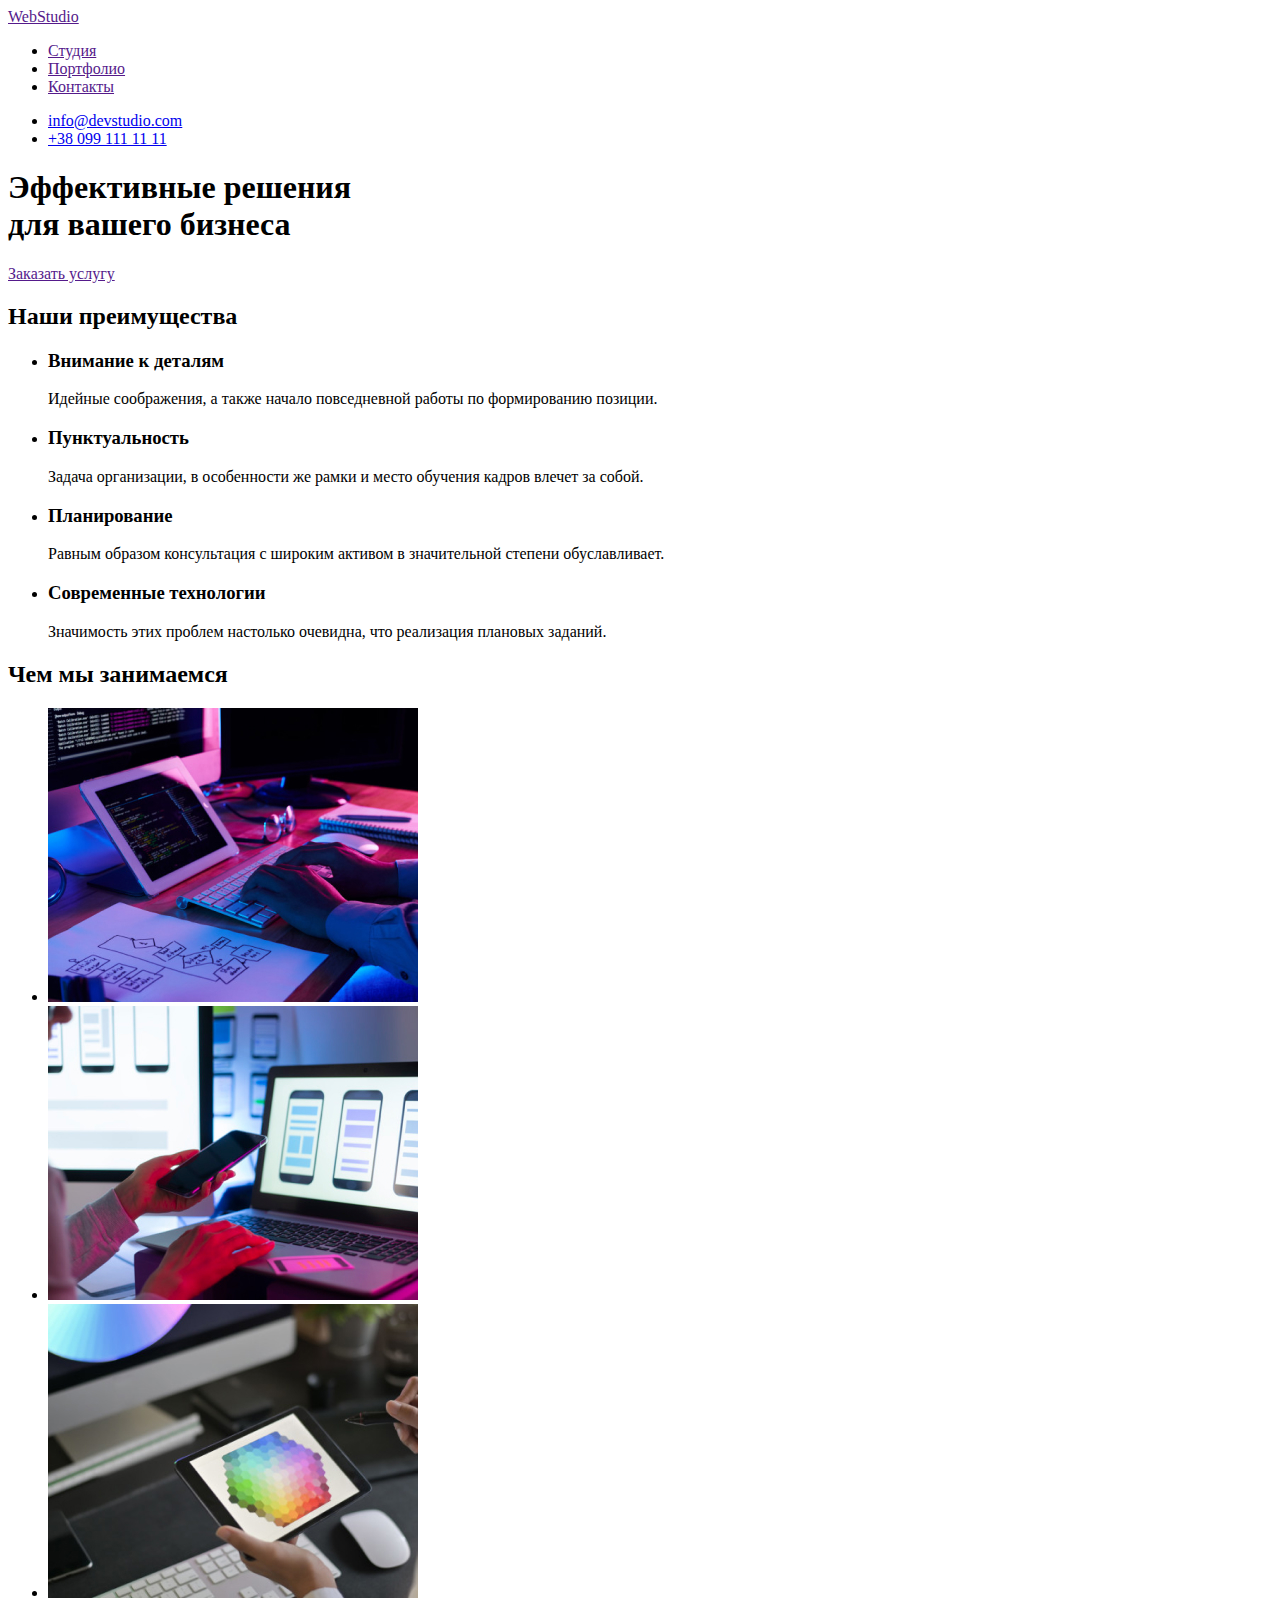
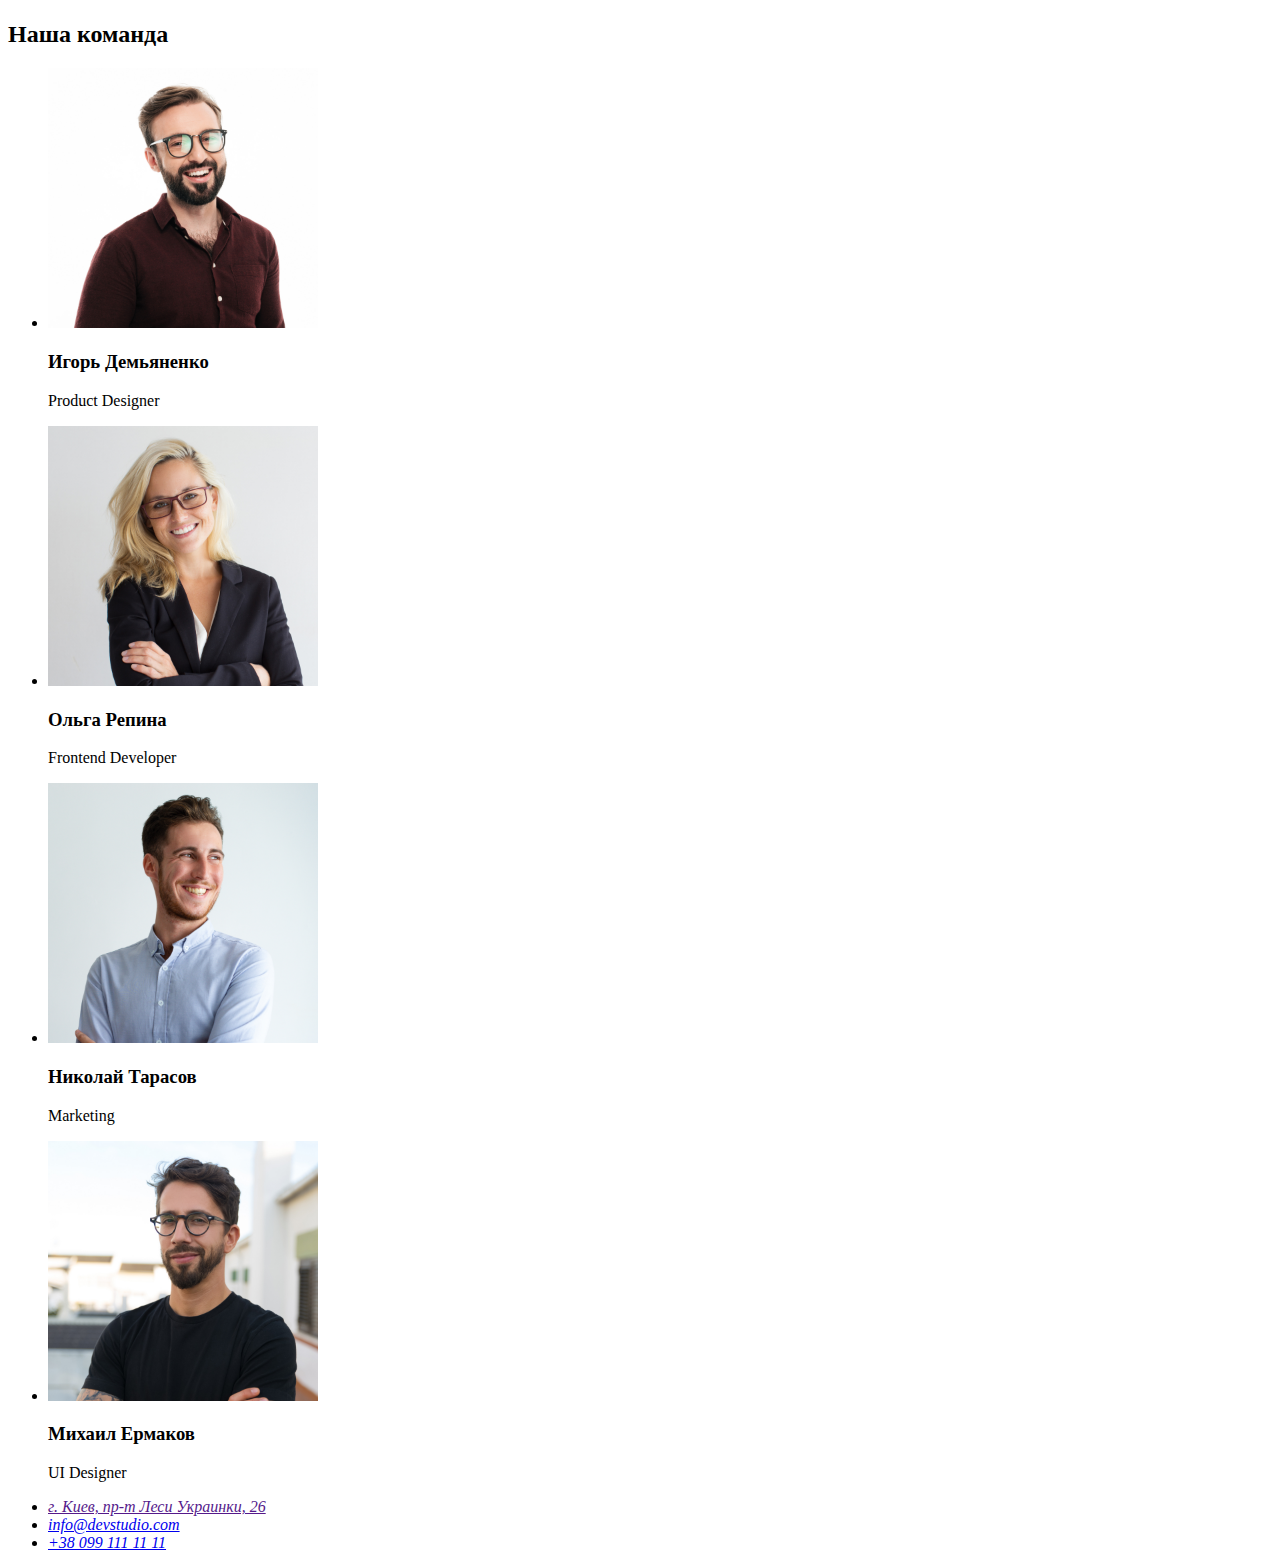
==== index.html @ 5d3529b0 "add new files" ====
<!DOCTYPE html>
<html lang="ru">
<head>
    <meta charset="UTF-8">
    <meta name="viewport" content="width=device-width, initial-scale=1.0">
    <title>home work 1</title>
</head>
<body>
    <header>
        <nav>
            <a href="">WebStudio</a>
        
            <ul>
                <li>
                    <a href="">Студия</a>
                </li>
                <li>
                    <a href="">Портфолио</a>
                </li>
                <li>
                    <a href="">Контакты</a>
                </li>
            </ul>
            <ul>
                 <li>
                    <a href="mailto:info@devstudio.com">info@devstudio.com</a>
                 </li>
                 <li>
                    <a href="tel:+380991111111">+38 099 111 11 11</a>
                 </li>
            </ul>
        </nav>
    </header>
    <main>
        <section>
            <h1>Эффективные решения <br>
                для вашего бизнеса</h1>
                <a href="">Заказать услугу</a>
        </section>
        <section>
            <h2>Наши преимущества</h2>
            <ul>
                <li>
                    <h3>Внимание к деталям</h3>
                    <p>
                        Идейные соображения, а также начало повседневной работы по формированию позиции.
                    </p>
                </li>
                <li>
                    <h3>Пунктуальность</h3>
                    <p>
                        Задача организации, в особенности же рамки и место обучения кадров влечет за собой.
                    </p>
                </li>
                <li>
                    <h3>Планирование</h3>
                    <p>
                        Равным образом консультация с широким активом в значительной степени обуславливает.
                    </p>
                </li>
                <li>
                    <h3>Современные технологии</h3>
                    <p>
                        Значимость этих проблем настолько очевидна, что реализация плановых заданий.
                    </p>
                </li>
            </ul>
        </section>
        <section>
            <h2>Чем мы занимаемся</h2>
            <ul>
                <li>
                    <img src="./images/img.jpg" width="370" alt="пример работы 1">
                </li>
                <li>
                    <img src="./images/img-(1).jpg" width="370" alt="пример работы 2">
                </li>
                <li>
                    <img src="./images/img-(2).jpg" width="370" alt="пример работы 3">
                </li>
            </ul>
        </section>
        <section>
            <h2>Наша команда</h2>
            <ul>
                <li>
                    <img src="./images/personal-photo-1.jpg" width="270" alt="фото продукт дизайнера">
                    <h3>Игорь Демьяненко</h3>
                    <p>Product Designer</p>
                </li>
                <li>
                    <img src="./images/personal-photo-2.jpg" width="270" alt="фото фронтэнд разработчика">
                    <h3>Ольга Репина</h3>
                    <p>Frontend Developer</p>
                </li>
                <li>
                    <img src="./images/personal-photo-3.jpg" width="270" alt="фото маркетолога">
                    <h3>Николай Тарасов</h3>
                    <p>Marketing</p>
                </li>
                <li>
                    <img src="./images/personal-photo-4.jpg" width="270" alt="фото дизайнера">
                    <h3>Михаил Ермаков</h3>
                    <p>UI Designer</p>
                </li>
            </ul>
        </section>
    </main>
    <footer>
        <a href="WebStudio"></a>
        <address>
            <ul>
                <li>
                    <a href="">г. Киев, пр-т Леси Украинки, 26</a>
                </li>
                <li>
                    <a href="mailto:info@devstudio.com">info@devstudio.com</a>
                </li>
                <li>
                    <a href="tel:+380991111111">+38 099 111 11 11</a>
                </li>
            </ul>
        </address>
    </footer>
</body>
</html>
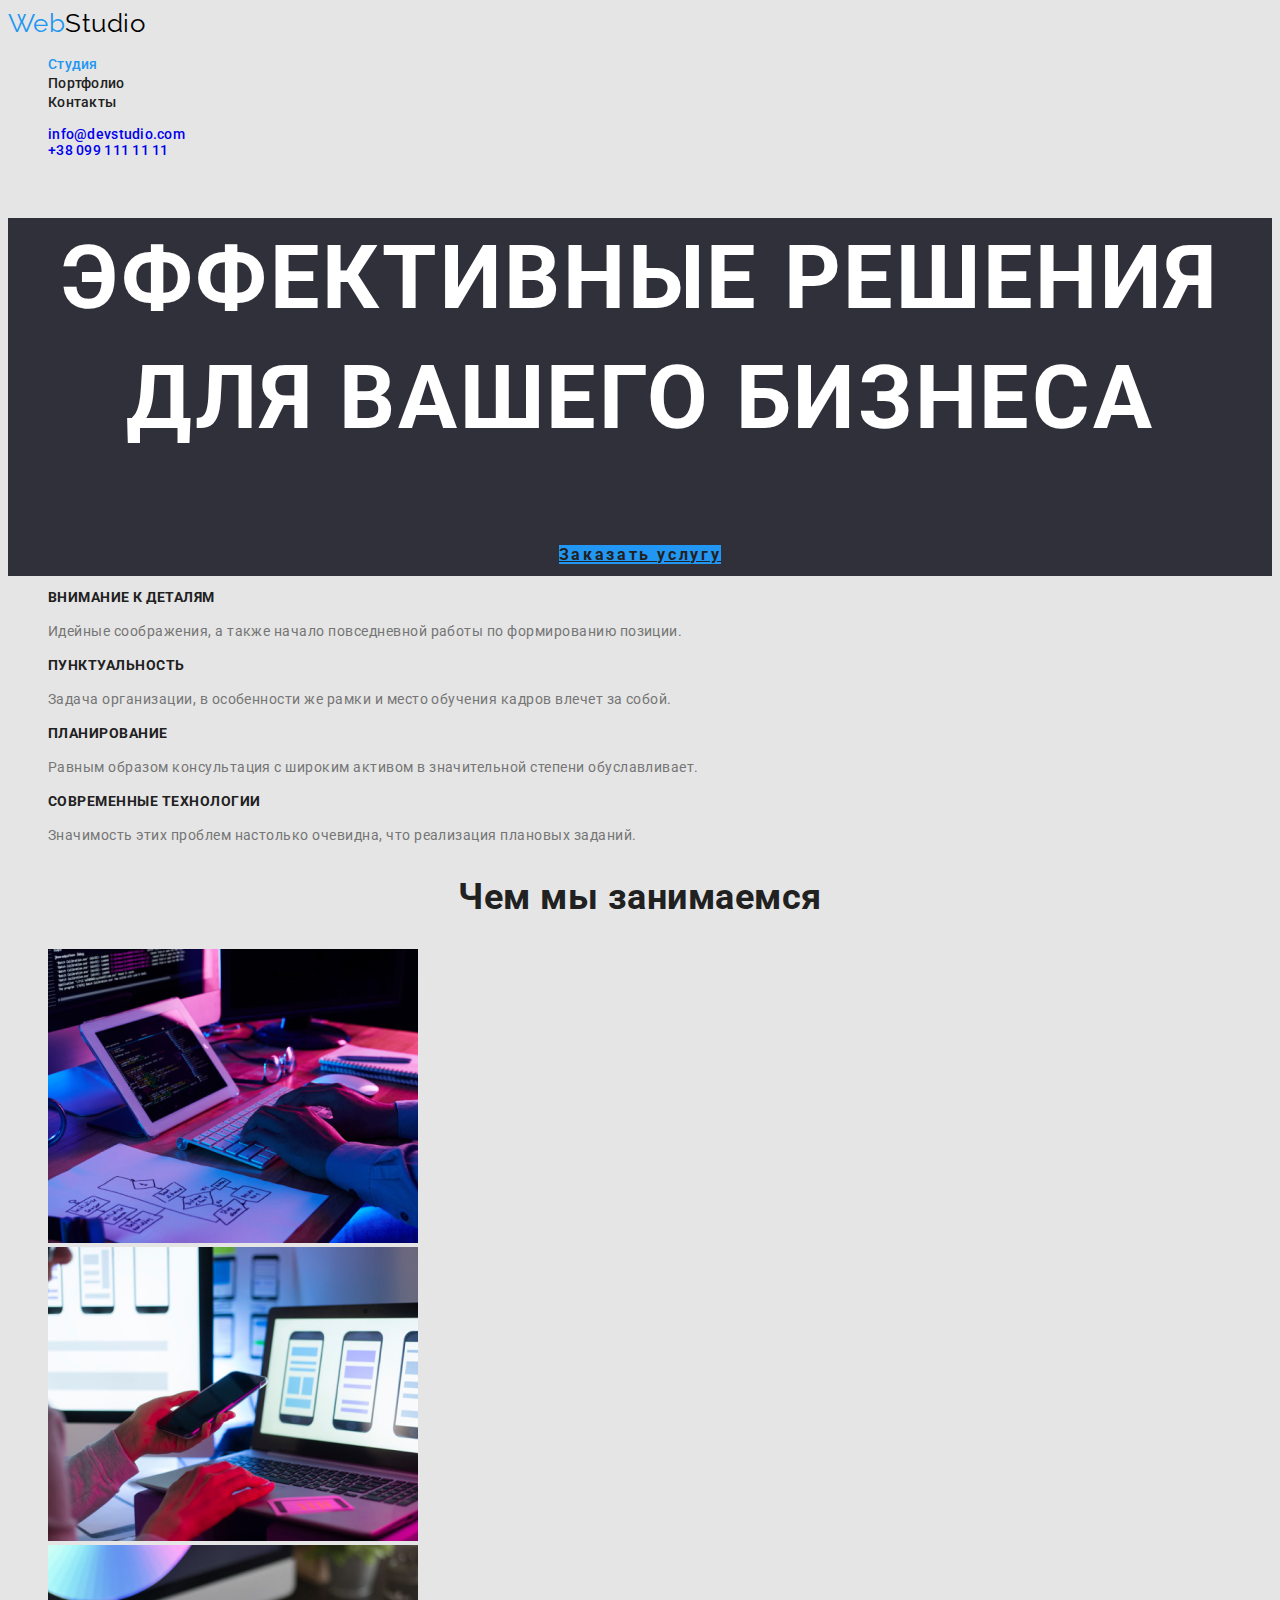
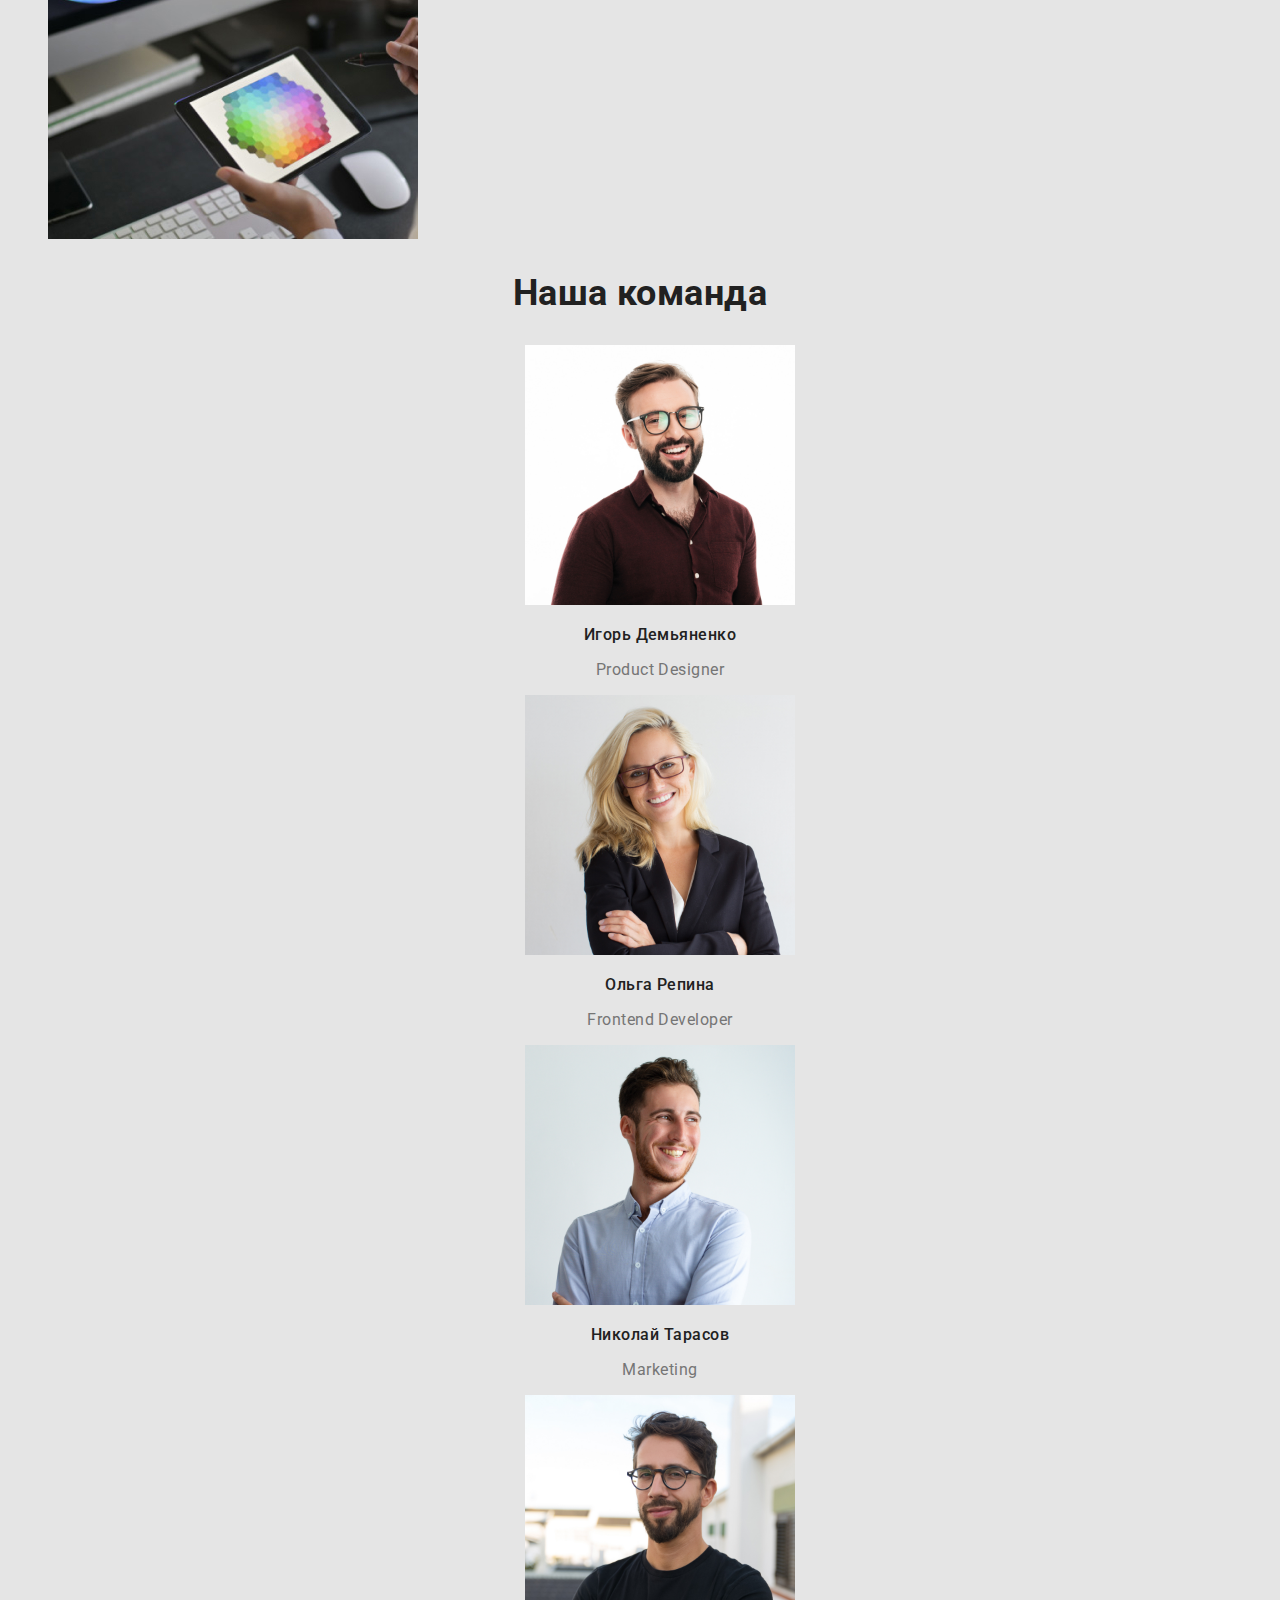
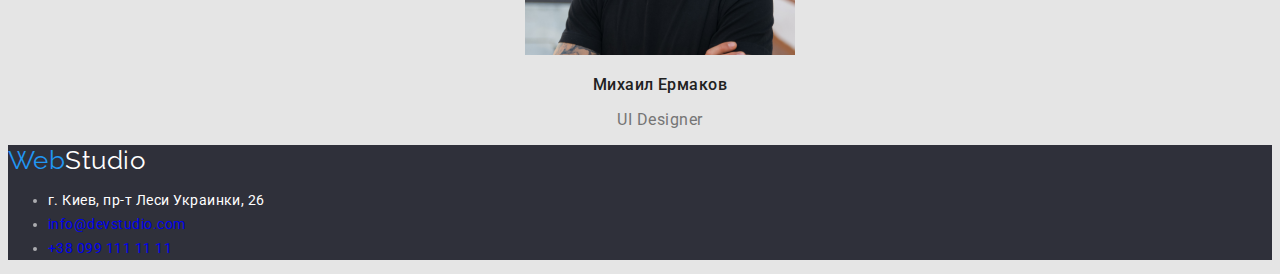
==== commit 293beea5: "end-homework2" ====
--- a/index.html
+++ b/index.html
@@ -3,63 +3,66 @@
 <head>
     <meta charset="UTF-8">
     <meta name="viewport" content="width=device-width, initial-scale=1.0">
-    <title>home work 1</title>
+    <link rel="preconnect" href="https://fonts.gstatic.com">
+<link href="https://fonts.googleapis.com/css2?family=Raleway:wght@700&family=Roboto:wght@400;500;700&display=swap" rel="stylesheet">
+    <link rel="stylesheet" href="./css/styles.css">
+    <title>home work 2</title>
 </head>
 <body>
     <header>
         <nav>
-            <a href="">WebStudio</a>
+            <a href="" class="logo"> <span class="logo-accent">Web</span>Studio</a>
         
-            <ul>
+            <ul class="site-nav list">
                 <li>
-                    <a href="">Студия</a>
+                    <a href="" class="link-current" >Студия</a>
                 </li>
                 <li>
-                    <a href="">Портфолио</a>
+                    <a href="./portfolio.html" class="link" >Портфолио</a>
                 </li>
                 <li>
-                    <a href="">Контакты</a>
+                    <a href="" class="link" >Контакты</a>
                 </li>
             </ul>
-            <ul>
+            <ul class="contact-list list">
                  <li>
-                    <a href="mailto:info@devstudio.com">info@devstudio.com</a>
+                    <a href="mailto:info@devstudio.com" class="contact-list-link">info@devstudio.com</a>
                  </li>
                  <li>
-                    <a href="tel:+380991111111">+38 099 111 11 11</a>
+                    <a href="tel:+380991111111" class="contact-list-link">+38 099 111 11 11</a>
                  </li>
             </ul>
         </nav>
     </header>
     <main>
-        <section>
+        <section class="hero">
             <h1>Эффективные решения <br>
                 для вашего бизнеса</h1>
-                <a href="">Заказать услугу</a>
+                <a href="" class="button">Заказать услугу</a>
         </section>
         <section>
-            <h2>Наши преимущества</h2>
-            <ul>
+            <h2 class="advantages-title">Наши преимущества</h2>
+            <ul class="advantages-list list">
                 <li>
-                    <h3>Внимание к деталям</h3>
+                    <h3 class="advantages-scroll">Внимание к деталям</h3>
                     <p>
                         Идейные соображения, а также начало повседневной работы по формированию позиции.
                     </p>
                 </li>
                 <li>
-                    <h3>Пунктуальность</h3>
+                    <h3 class="advantages-scroll">Пунктуальность</h3>
                     <p>
                         Задача организации, в особенности же рамки и место обучения кадров влечет за собой.
                     </p>
                 </li>
                 <li>
-                    <h3>Планирование</h3>
+                    <h3 class="advantages-scroll">Планирование</h3>
                     <p>
                         Равным образом консультация с широким активом в значительной степени обуславливает.
                     </p>
                 </li>
                 <li>
-                    <h3>Современные технологии</h3>
+                    <h3 class="advantages-scroll">Современные технологии</h3>
                     <p>
                         Значимость этих проблем настолько очевидна, что реализация плановых заданий.
                     </p>
@@ -67,8 +70,8 @@
             </ul>
         </section>
         <section>
-            <h2>Чем мы занимаемся</h2>
-            <ul>
+            <h2 class="section-title">Чем мы занимаемся</h2>
+            <ul class="work-examples-list list">
                 <li>
                     <img src="./images/img.jpg" width="370" alt="пример работы 1">
                 </li>
@@ -81,43 +84,43 @@
             </ul>
         </section>
         <section>
-            <h2>Наша команда</h2>
-            <ul>
+            <h2 class="section-title">Наша команда</h2>
+            <ul class="headlines-list list">
                 <li>
                     <img src="./images/personal-photo-1.jpg" width="270" alt="фото продукт дизайнера">
-                    <h3>Игорь Демьяненко</h3>
+                    <h3 class="headlines-name">Игорь Демьяненко</h3>
                     <p>Product Designer</p>
                 </li>
                 <li>
                     <img src="./images/personal-photo-2.jpg" width="270" alt="фото фронтэнд разработчика">
-                    <h3>Ольга Репина</h3>
+                    <h3 class="headlines-name">Ольга Репина</h3>
                     <p>Frontend Developer</p>
                 </li>
                 <li>
                     <img src="./images/personal-photo-3.jpg" width="270" alt="фото маркетолога">
-                    <h3>Николай Тарасов</h3>
+                    <h3 class="headlines-name">Николай Тарасов</h3>
                     <p>Marketing</p>
                 </li>
                 <li>
                     <img src="./images/personal-photo-4.jpg" width="270" alt="фото дизайнера">
-                    <h3>Михаил Ермаков</h3>
+                    <h3 class="headlines-name">Михаил Ермаков</h3>
                     <p>UI Designer</p>
                 </li>
             </ul>
         </section>
     </main>
     <footer>
-        <a href="WebStudio"></a>
-        <address>
+        <a href="" class="logo-footer"> <span class="logo-accent">Web</span>Studio</a>
+        <address class="adres">
             <ul>
                 <li>
-                    <a href="">г. Киев, пр-т Леси Украинки, 26</a>
+                    <a href="" class="location">г. Киев, пр-т Леси Украинки, 26</a>
                 </li>
                 <li>
-                    <a href="mailto:info@devstudio.com">info@devstudio.com</a>
+                    <a href="mailto:info@devstudio.com" class="contact-list-link">info@devstudio.com</a>
                 </li>
                 <li>
-                    <a href="tel:+380991111111">+38 099 111 11 11</a>
+                    <a href="tel:+380991111111" class="contact-list-link">+38 099 111 11 11</a>
                 </li>
             </ul>
         </address>
--- a/css/styles.css
+++ b/css/styles.css
@@ -0,0 +1,180 @@
+/* цвет основного текста 117,117,117,1;
+цвет заглавий 33,33,33,1;
+цвет текста героя и футера 255,255,255,1;
+цвет акцента 33,150,243,1;
+*/
+ :root {
+     --main-text-color: #757575;
+     --title-text-color: #212121;
+     --hero-text-color: #FFFFFF;
+     --accent-color: #2196F3;
+     --background-main-color: #E5E5E5;
+ }
+body {
+    font-family: Roboto, sans-serif;
+    background-color: var(--background-main-color);
+    color: var(--main-text-color);
+    Letter-spacing: 0.03em;
+}
+.logo-accent {
+    color: var(--accent-color);
+}
+.logo {
+    color: #000000;
+    font-family: Raleway, sans-serif;
+    font-size: 26px;
+    text-decoration: none;
+}
+ .site-nav .link {
+     font-weight: 500;
+     font-size: 14px;
+     line-height: 1.14;
+     color: var(--title-text-color);
+     Letter-spacing: 0.02em;
+     text-decoration: none;
+}
+.site-nav .link:hover,
+.site-nav .link:focus {
+    color: var(--accent-color);
+}
+ .site-nav .link-current {
+     font-weight: 500;
+     font-size: 14px;
+     line-height: 1.14;
+     color: var(--accent-color);
+     Letter-spacing: 0.02em;
+     text-decoration: none;
+ }
+ .contact-list {
+    font-weight: 500;
+    font-size: 14px;
+    line-height: 1.14;
+    letter-spacing: 0.02em;
+}
+.contact-list-link {
+    text-decoration: none;
+}
+ .hero {
+     font-weight: 700;
+     font-size: 44px;
+     line-height: 1.36;
+     text-align: center;
+     text-transform: uppercase;
+     color: var(--hero-text-color);
+     background-color: #2F303A;
+     Letter-spacing: 0.06em;
+}
+.link-hero {
+    font-size: 16px;
+    line-height: 1.87;
+    align-items: center;
+    text-transform: none;
+    text-align: center;
+    letter-spacing: 0.06em;
+}
+.section-title {
+color: var(--title-text-color);
+font-weight: 700;
+font-size: 36px;
+line-height: 1.16;
+text-align: center;
+}
+.advantages-scroll {
+    color: var(--title-text-color);
+    font-weight: 700;
+    font-size: 14px;
+    line-height: 1.14;
+    text-transform: uppercase;
+}
+.employees-list {
+color: var(--main-text-color);
+}
+
+.headlines-name {
+    color: var(--title-text-color);
+    font-weight: 500;
+    font-size: 16px;
+    line-height: 1.19;
+    text-align: center;
+}
+.headlines-list {
+    text-align: center;
+}
+.advantages-list {
+    font-size: 14px;
+    line-height: 1.71;
+}
+.advantages-title {
+    display: none;
+}
+.button {
+    color: var(--title-text-color);
+    background-color: var(--accent-color);
+    font-weight: 700;
+    font-size: 16px;
+    line-height: 1.87;
+    align-items: center;
+    text-align: center;
+    text-transform: none;
+}
+footer {
+    font-family: Roboto, sans-serif;
+    font-style: normal;
+    background-color: #2F303A;
+}
+.logo-footer {
+    color: var(--hero-text-color);
+    font-family: Raleway, sans-serif;
+    font-size: 26px;
+    text-decoration: none;
+}
+.adres {
+    font-size: 14px;
+    line-height: 1.71;
+    color: rgba(255, 255, 255, 0.6);
+    font-style: normal;
+}
+.location {
+    font-size: 14px;
+    line-height: 1.71;
+    color: #FFFFFF;
+    font-style: normal;
+    text-decoration: none;
+}
+.list {
+    list-style: none;
+}
+
+/*portfolio*/
+
+.services-list {
+    font-weight: 500;
+    font-size: 16px;
+    line-height: 1.63;
+    text-align: center;
+    color: var(--title-text-color);
+    text-decoration: none;
+}
+.services-list-current {
+    font-weight: 500;
+    font-size: 16px;
+    line-height: 1.63;
+    text-align: center;
+    color: var(--accent-color);
+    text-decoration: none;
+}
+.product-name {
+    font-weight: 700;
+    font-size: 18px;
+    line-height: 2;
+    letter-spacing: 0.06em;
+    color: var(--title-text-color);
+}
+.product-type {
+    font-size: 16px;
+    line-height: 1.87;
+}
+.services-list:hover,
+.services-list:focus {
+    color: var(--accent-color);
+}
